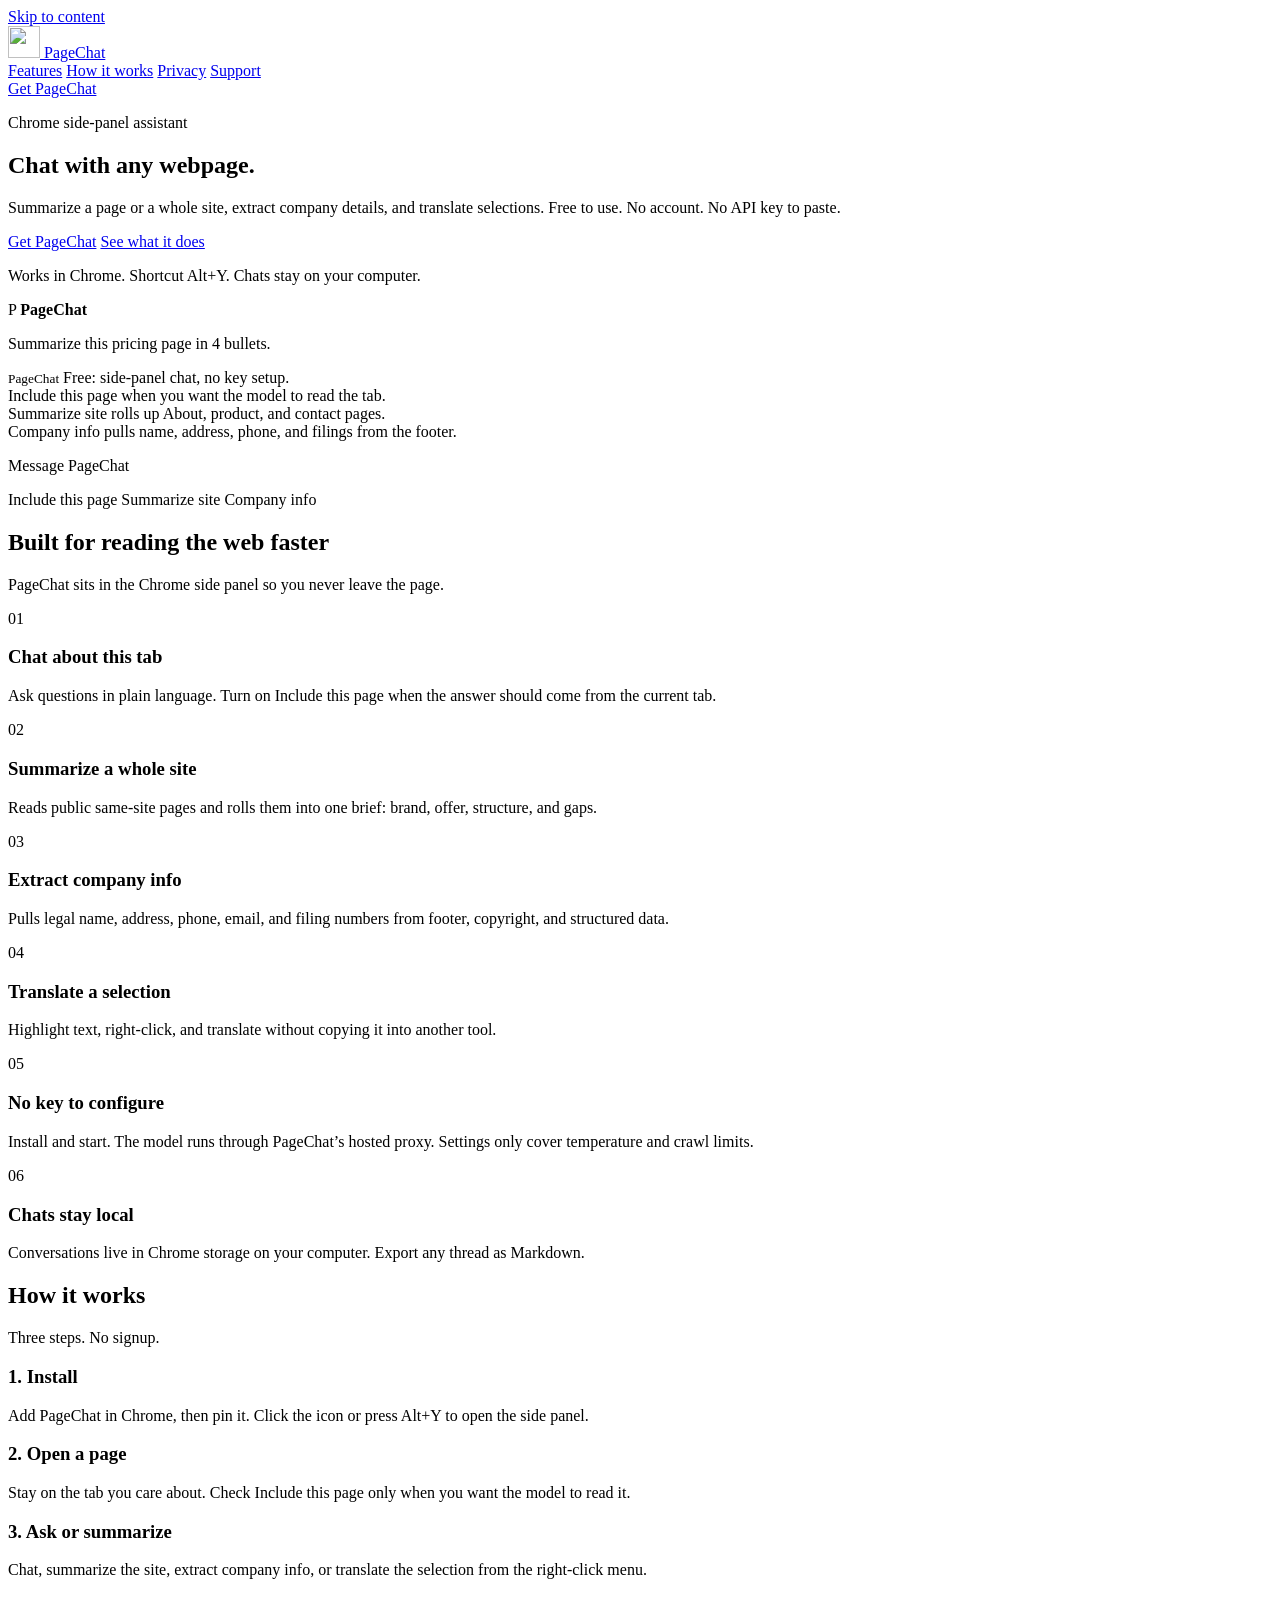
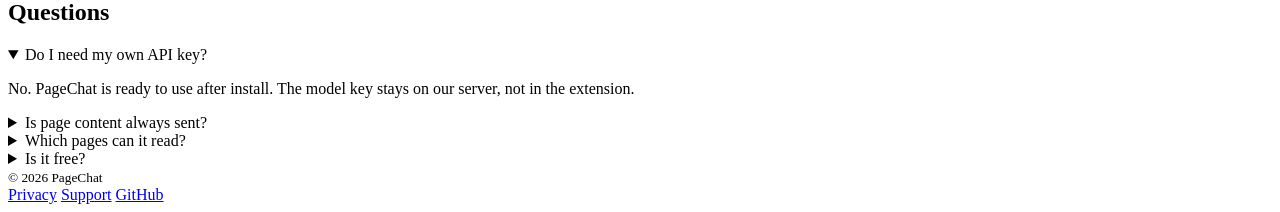
==== website/index.html @ d2ecabd8 "Add a public Vercel site with privacy and support pages. Co-authored-by: Cursor <cursoragent@cursor." ====
<!DOCTYPE html>
<html lang="en">
  <head>
    <meta charset="UTF-8" />
    <meta name="viewport" content="width=device-width, initial-scale=1" />
    <title>PageChat – AI Webpage Summarizer for Chrome</title>
    <meta
      name="description"
      content="Chat with any webpage, summarize a whole site, extract company info, and translate selections. Free Chrome side panel. No API key setup."
    />
    <meta name="robots" content="index,follow,max-image-preview:large" />
    <link rel="canonical" href="https://pagechat-plugin.vercel.app/" />
    <link rel="icon" href="/icon.png" type="image/png" sizes="128x128" />
    <link rel="apple-touch-icon" href="/icon.png" />
    <meta name="theme-color" content="#E8541A" />
    <meta property="og:type" content="website" />
    <meta property="og:site_name" content="PageChat" />
    <meta property="og:title" content="PageChat – AI Webpage Summarizer" />
    <meta
      property="og:description"
      content="Summarize any webpage or whole site, extract company info, and chat about the tab. Ready to use — no API key."
    />
    <meta property="og:url" content="https://pagechat-plugin.vercel.app/" />
    <meta property="og:image" content="https://pagechat-plugin.vercel.app/icon.png" />
    <meta name="twitter:card" content="summary" />
    <meta name="twitter:title" content="PageChat – AI Webpage Summarizer" />
    <meta
      name="twitter:description"
      content="Chrome side-panel assistant for webpages and sites. No API key setup."
    />
    <link rel="stylesheet" href="/styles.css" />
    <script type="application/ld+json">
      {
        "@context": "https://schema.org",
        "@type": "SoftwareApplication",
        "name": "PageChat – AI Webpage Summarizer",
        "alternateName": "PageChat",
        "applicationCategory": "BrowserApplication",
        "operatingSystem": "Chrome, Microsoft Edge",
        "offers": { "@type": "Offer", "price": "0", "priceCurrency": "USD" },
        "url": "https://pagechat-plugin.vercel.app/",
        "description": "Summarize any webpage or whole site, chat about the tab, extract company info, and translate selections. No API key setup."
      }
    </script>
  </head>
  <body>
    <a class="skip" href="#content">Skip to content</a>
    <header class="site-header">
      <div class="wrap">
        <a class="brand" href="/">
          <img src="/icon.png" width="32" height="32" alt="" />
          PageChat
        </a>
        <nav aria-label="Primary">
          <a href="#features">Features</a>
          <a href="#how">How it works</a>
          <a href="/privacy">Privacy</a>
          <a href="/support">Support</a>
        </nav>
        <a class="btn btn-primary btn-sm" href="https://github.com/oneday-lzs/pagechat-plugin">Get PageChat</a>
      </div>
    </header>

    <main id="content">
      <section class="hero">
        <div class="wrap hero-grid">
          <div>
            <p class="eyebrow">Chrome side-panel assistant</p>
            <h1>Chat with any webpage.</h1>
            <p class="lede">
              Summarize a page or a whole site, extract company details, and translate selections.
              Free to use. No account. No API key to paste.
            </p>
            <div class="cta-row">
              <a class="btn btn-primary" href="https://github.com/oneday-lzs/pagechat-plugin">Get PageChat</a>
              <a class="btn btn-ghost" href="#features">See what it does</a>
            </div>
            <p class="note">Works in Chrome. Shortcut Alt+Y. Chats stay on your computer.</p>
          </div>
          <div class="panel" aria-hidden="true">
            <div class="panel-top">
              <span class="seal">P</span>
              <strong>PageChat</strong>
            </div>
            <div class="thread">
              <p class="msg user">Summarize this pricing page in 4 bullets.</p>
              <p class="msg bot">
                <small>PageChat</small>
                Free: side-panel chat, no key setup.<br />
                Include this page when you want the model to read the tab.<br />
                Summarize site rolls up About, product, and contact pages.<br />
                Company info pulls name, address, phone, and filings from the footer.
              </p>
            </div>
            <div class="composer">
              <p>Message PageChat</p>
              <div class="chips">
                <span>Include this page</span>
                <span>Summarize site</span>
                <span>Company info</span>
              </div>
            </div>
          </div>
        </div>
      </section>

      <section id="features">
        <div class="wrap">
          <h2 class="section-title">Built for reading the web faster</h2>
          <p class="section-copy">PageChat sits in the Chrome side panel so you never leave the page.</p>
          <div class="grid">
            <article class="card">
              <span class="n">01</span>
              <h3>Chat about this tab</h3>
              <p>Ask questions in plain language. Turn on Include this page when the answer should come from the current tab.</p>
            </article>
            <article class="card">
              <span class="n">02</span>
              <h3>Summarize a whole site</h3>
              <p>Reads public same-site pages and rolls them into one brief: brand, offer, structure, and gaps.</p>
            </article>
            <article class="card">
              <span class="n">03</span>
              <h3>Extract company info</h3>
              <p>Pulls legal name, address, phone, email, and filing numbers from footer, copyright, and structured data.</p>
            </article>
            <article class="card">
              <span class="n">04</span>
              <h3>Translate a selection</h3>
              <p>Highlight text, right-click, and translate without copying it into another tool.</p>
            </article>
            <article class="card">
              <span class="n">05</span>
              <h3>No key to configure</h3>
              <p>Install and start. The model runs through PageChat’s hosted proxy. Settings only cover temperature and crawl limits.</p>
            </article>
            <article class="card">
              <span class="n">06</span>
              <h3>Chats stay local</h3>
              <p>Conversations live in Chrome storage on your computer. Export any thread as Markdown.</p>
            </article>
          </div>
        </div>
      </section>

      <section id="how">
        <div class="wrap">
          <h2 class="section-title">How it works</h2>
          <p class="section-copy">Three steps. No signup.</p>
          <div class="steps">
            <article>
              <h3>1. Install</h3>
              <p>Add PageChat in Chrome, then pin it. Click the icon or press Alt+Y to open the side panel.</p>
            </article>
            <article>
              <h3>2. Open a page</h3>
              <p>Stay on the tab you care about. Check Include this page only when you want the model to read it.</p>
            </article>
            <article>
              <h3>3. Ask or summarize</h3>
              <p>Chat, summarize the site, extract company info, or translate the selection from the right-click menu.</p>
            </article>
          </div>
        </div>
      </section>

      <section id="faq" class="faq">
        <div class="wrap">
          <h2 class="section-title">Questions</h2>
          <details open>
            <summary>Do I need my own API key?</summary>
            <p>No. PageChat is ready to use after install. The model key stays on our server, not in the extension.</p>
          </details>
          <details>
            <summary>Is page content always sent?</summary>
            <p>No. Default chat does not include the tab. Content is sent only when you check Include this page, summarize the site, extract company info, or send a selection from the right-click menu.</p>
          </details>
          <details>
            <summary>Which pages can it read?</summary>
            <p>Most public http(s) pages. Chrome Web Store, extension pages, some PDFs, and chrome:// URLs cannot be read. Pages behind login, and URLs the site does not link to, are not crawled.</p>
          </details>
          <details>
            <summary>Is it free?</summary>
            <p>Yes. There is no subscription wall in the extension.</p>
          </details>
        </div>
      </section>
    </main>

    <footer class="site-footer">
      <div class="wrap">
        <small>© 2026 PageChat</small>
        <nav aria-label="Footer">
          <a href="/privacy">Privacy</a>
          <a href="/support">Support</a>
          <a href="https://github.com/oneday-lzs/pagechat-plugin">GitHub</a>
        </nav>
      </div>
    </footer>
  </body>
</html>
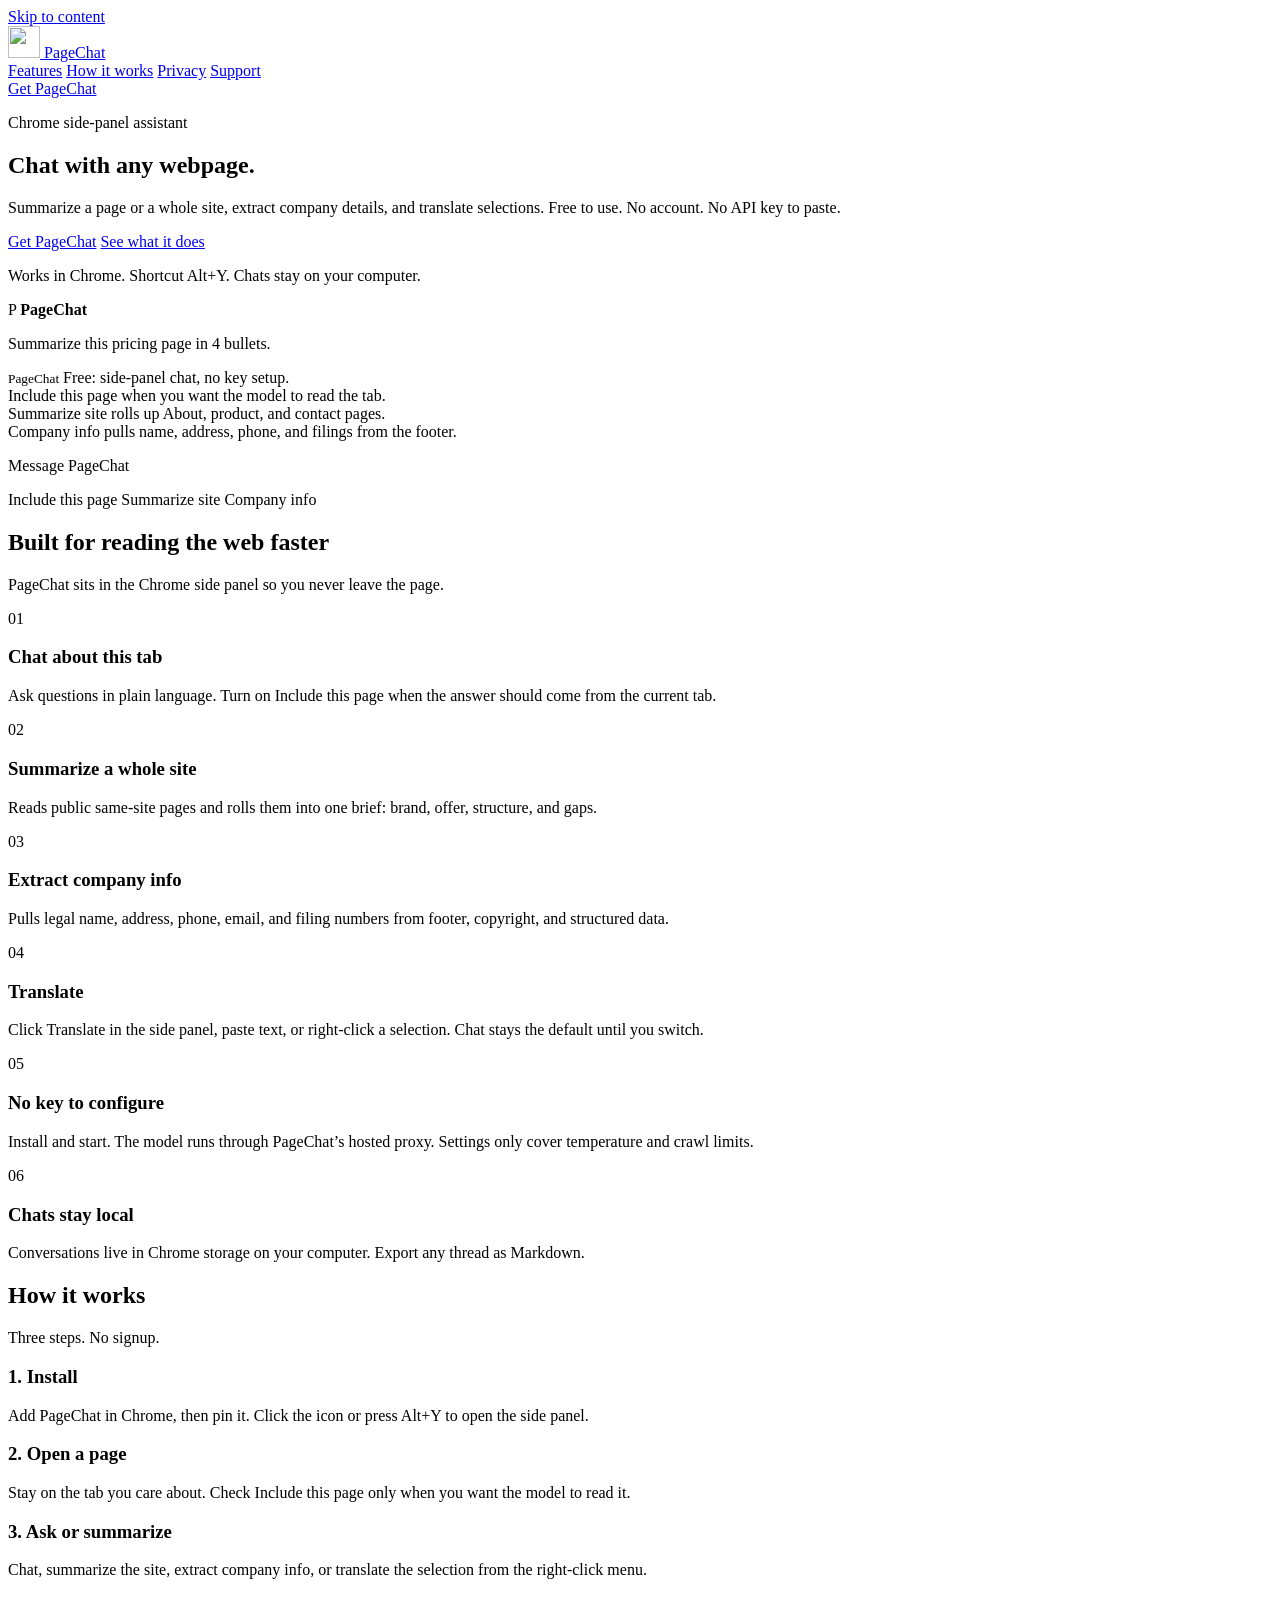
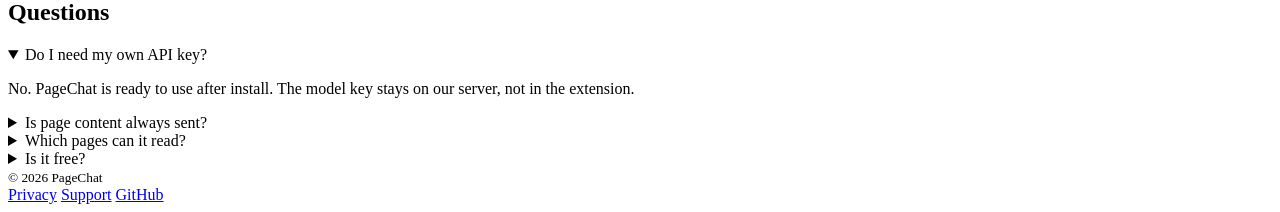
==== commit 4c64090d: "Add Translate agent and Chrome Web Store release materials. Co-authored-by: Cursor <cursoragent@curs" ====
--- a/website/index.html
+++ b/website/index.html
@@ -9,7 +9,7 @@
       content="Chat with any webpage, summarize a whole site, extract company info, and translate selections. Free Chrome side panel. No API key setup."
     />
     <meta name="robots" content="index,follow,max-image-preview:large" />
-    <link rel="canonical" href="https://pagechat-plugin.vercel.app/" />
+    <link rel="canonical" href="https://pagechat-plugin-tvkj.vercel.app/" />
     <link rel="icon" href="/icon.png" type="image/png" sizes="128x128" />
     <link rel="apple-touch-icon" href="/icon.png" />
     <meta name="theme-color" content="#E8541A" />
@@ -20,8 +20,8 @@
       property="og:description"
       content="Summarize any webpage or whole site, extract company info, and chat about the tab. Ready to use — no API key."
     />
-    <meta property="og:url" content="https://pagechat-plugin.vercel.app/" />
-    <meta property="og:image" content="https://pagechat-plugin.vercel.app/icon.png" />
+    <meta property="og:url" content="https://pagechat-plugin-tvkj.vercel.app/" />
+    <meta property="og:image" content="https://pagechat-plugin-tvkj.vercel.app/icon.png" />
     <meta name="twitter:card" content="summary" />
     <meta name="twitter:title" content="PageChat – AI Webpage Summarizer" />
     <meta
@@ -38,7 +38,7 @@
         "applicationCategory": "BrowserApplication",
         "operatingSystem": "Chrome, Microsoft Edge",
         "offers": { "@type": "Offer", "price": "0", "priceCurrency": "USD" },
-        "url": "https://pagechat-plugin.vercel.app/",
+        "url": "https://pagechat-plugin-tvkj.vercel.app/",
         "description": "Summarize any webpage or whole site, chat about the tab, extract company info, and translate selections. No API key setup."
       }
     </script>
@@ -126,8 +126,8 @@
             </article>
             <article class="card">
               <span class="n">04</span>
-              <h3>Translate a selection</h3>
-              <p>Highlight text, right-click, and translate without copying it into another tool.</p>
+              <h3>Translate</h3>
+              <p>Click Translate in the side panel, paste text, or right-click a selection. Chat stays the default until you switch.</p>
             </article>
             <article class="card">
               <span class="n">05</span>
@@ -173,7 +173,10 @@
           </details>
           <details>
             <summary>Is page content always sent?</summary>
-            <p>No. Default chat does not include the tab. Content is sent only when you check Include this page, summarize the site, extract company info, or send a selection from the right-click menu.</p>
+            <p>
+              No. Default chat does not include the tab. Content is sent only when you send a message that needs the model,
+              check Include this page, summarize the site, extract company info, translate, paste an image, or use the right-click menu.
+            </p>
           </details>
           <details>
             <summary>Which pages can it read?</summary>
